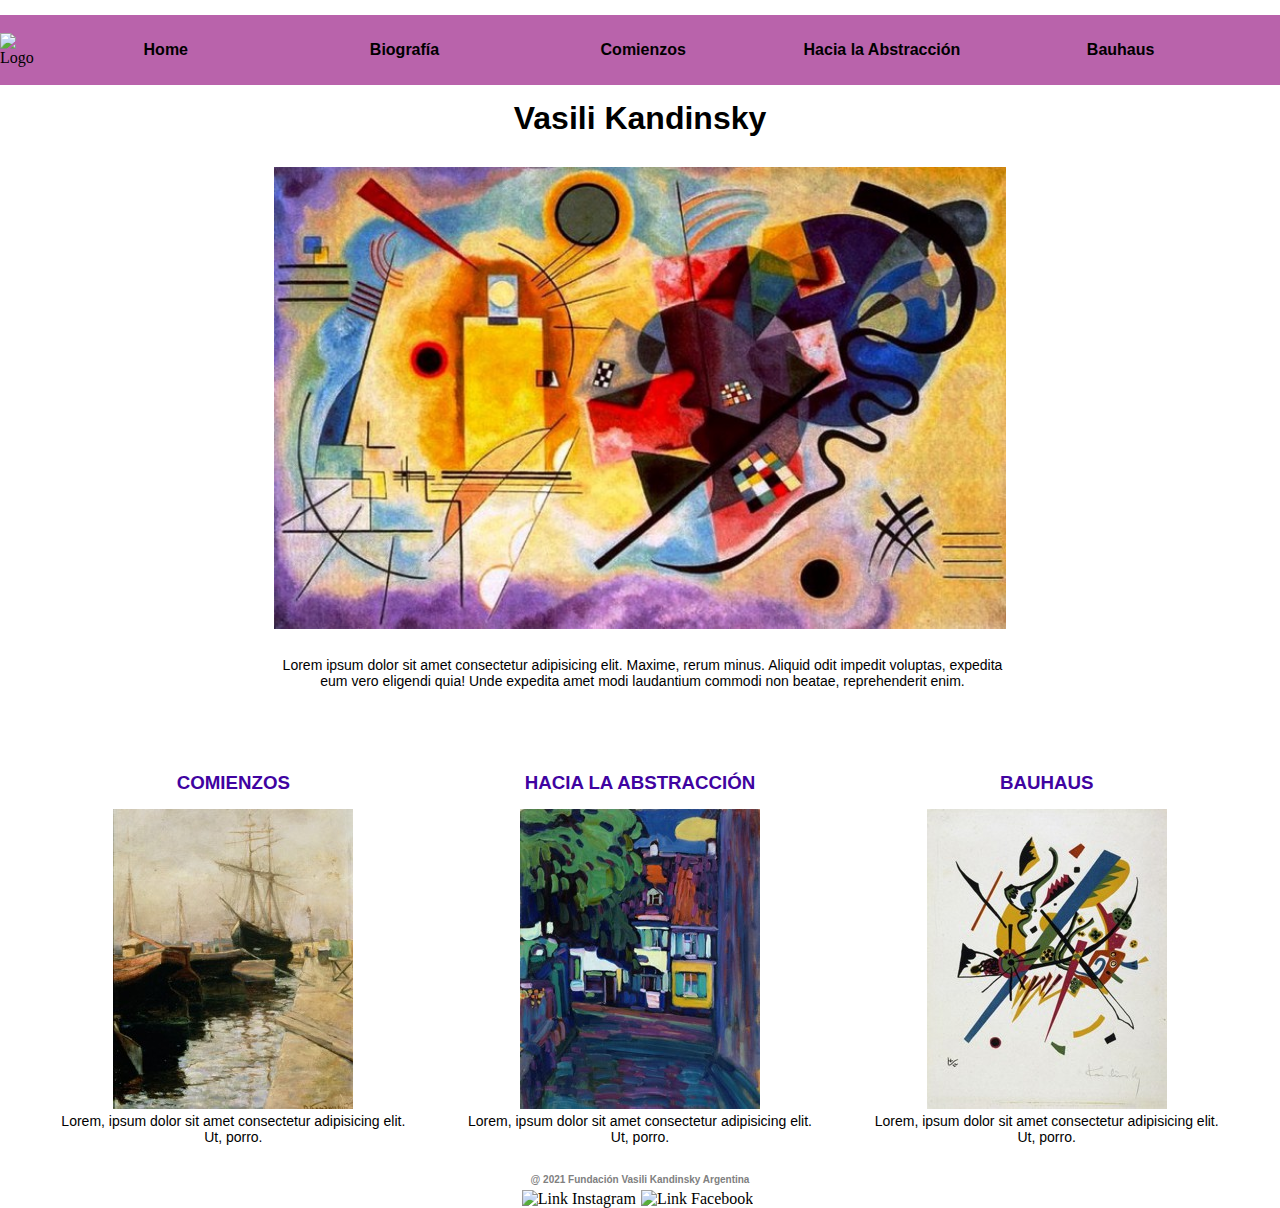
==== index.html @ f5639e45 "Proyecto Kandinsky" ====
<!DOCTYPE html>
<html lang="en">
<head>
    <meta charset="UTF-8">
    <meta http-equiv="X-UA-Compatible" content="IE=edge">
    <meta name="viewport" content="width=device-width, initial-scale=1.0">
    <title>Vasili</title>
    <link rel="preconnect" href="https://fonts.gstatic.com">
    <link href="https://fonts.googleapis.com/css2?family=Noto+Sans+KR&display=swap" rel="stylesheet"> 
    <link rel="stylesheet" href="css/estilos.css">
</head>

<body>
    <header class="header">
        <div class="headerLogo">
            <a href="index.html"> <img src="../Proyecto 2da Entrega/imagenes/Kandinsky-autógrafo-1.jpg" alt="Logo"></a>
        </div>
        <nav class="headerMenu">     
        <!--Sitio dedicado al artista Vasili Kandinsky-->    
            <div>
            <ul>
                <li><a href="index.html">Home</a></li>
                <li><a href="pages/Biografía.html">Biografía</a></li>
                <li><a href="pages/Comienzos.html">Comienzos</a></li>
                <li><a href="pages/HaciaAbstracción.html">Hacia la Abstracción</a></li>
                <li><a href="pages/Bauhaus.html">Bauhaus</a></li>
            </ul>
            </div>
        </nav>
    </header>
    <div>
        <h1> Vasili Kandinsky </h1>
    </div>
    <main class="mainGrid">
    <section class="section1index">
        <img src="imagenes/Amarillo Rojo Azul 1.jpg" alt="Amarillo Rojo Azul">
        <!--La idea es poner en la home imagen con la obra más representativa del artista-->
        
        <!--Presentación del sitio y del artista con link de acceso a la biografía-->
        <p>Lorem ipsum dolor sit amet consectetur adipisicing elit. Maxime, rerum minus. Aliquid odit impedit voluptas, expedita eum vero eligendi quia! Unde expedita amet modi laudantium commodi non beatae, reprehenderit enim.</p>
    </section>
    
    <section class="section2">
        <!--Pensado para mostrar 3 aspectos principales de la carrera del artista 
            con links de acceso a las demás secciones del sitio-->
        <div>
            <a href="../Proyecto 2da Entrega/pages/Comienzos.html"><h3>Comienzos</h3></a>
            <img src="imagenes/Odessa Puerto 1.jpg" alt="Odessa Puerto">
            <p>Lorem, ipsum dolor sit amet consectetur adipisicing elit. Ut, porro.</p>
        </div>
        <div>
            <a href="../Proyecto 2da Entrega/pages/HaciaAbstracción.html"><h3>Hacia la Abstracción</h3></a>
            <img src="imagenes/Murnau casas Obermarkt 1.jpg" alt="Murnau Obermarkt">
            <p>Lorem, ipsum dolor sit amet consectetur adipisicing elit. Ut, porro.</p>
        </div>
        <div>
            <a href="../Proyecto 2da Entrega/pages/Bauhaus.html"><h3>Bauhaus</h3></a>
            <img src="imagenes/Bauhaus Portada 1.jpg" alt="Bauhaus">
            <p>Lorem, ipsum dolor sit amet consectetur adipisicing elit. Ut, porro.</p>
        </div>
    </section>
    </main>
    
    <footer>
        <div>
            <h6>@ 2021 Fundación Vasili Kandinsky Argentina</h6>
        </div>

        <div class="footerRedes">
        <a class="footerLinks" href="https://www.instagram.com/">
            <img src="../Proyecto 2da Entrega/imagenes/Instagram 1.jpg" alt="Link Instagram">
        </a>
      
        <a class="footerLinks" href="https://www.facebook.com/">
            <img src="../Proyecto 2da Entrega/imagenes/Facebook_icon 1.jpg" alt="Link Facebook">
        </a>
    </div>
    </footer>

</body>    
</html>
---- css/estilos.css ----
* {
  margin: 0;
  padding: 0;
}

main {
  margin: 30px;
}

/* ESTILO HEADER */

.header {
  width: 100%;
  height: 70px;
  display: flex;
  align-items: center;
  background-color: rgb(185, 99, 171);
  margin-top: 15px;
}

.headerLogo img {
  width: 75%;
}

.headerMenu {
  width: 100%;
  margin-right: 40px;
}

.headerMenu ul{
  list-style: none;
  display: flex;
  align-items: center;
  height: 100%;
}

.headerMenu ul li{
  width: 25%;
  text-align: center;
  font-size: 16px;
  font-family: 'noto', sans-serif;
  font-weight: bold;
  list-style-type: none;
  padding: 14px;
  margin-top: none;
}

.headerMenu div:hover {
  text-transform: uppercase;
}

/* ESTILO TITULOS, TEXTO y LISTAS*/

a {
  text-decoration: none;
  color: black;
}

h1 {
  font-family: 'noto', sans-serif;
  color: rgb(0, 0, 0);
  display: flex;
  justify-content: center;
  margin-top: 15px;
}

h2 {
  color: rgb(64, 3, 161);
  font-family: 'noto', sans-serif;
  height: 2em; 
  text-transform: uppercase;
  text-align: center;
  padding-top: 15px;
}

h3 {
  color: rgb(64, 3, 161);
  font-family: 'noto', sans-serif;
}

p {
  font-family: 'noto', sans-serif;
  font-size: 14px;
}

li {
  font-family: 'noto', sans-serif;
  font-size: 12px;
  list-style-type: none;
  text-align: center;
  padding: 3px;
}

/* GRID */

.mainGrid {
  display: grid;
  grid-template-columns: 100%;
  grid-template-rows: 60% auto;
  row-gap: 28px;
  grid-template-areas: "section1"
                       "section2";
                       
}

/*ESTILO INDEX*/
.section1index {
  grid-area: "section1";
  display: flex;
  flex-direction: column;
  width: 100%;
  align-items: center;
}

.section1index img {
  width: 60%;
}

.section1index p {
  width: 60%;
  padding-left: 5px;
  padding-top: 2em;
  height: 5em;
  text-align: center;
}

.section2 {
  grid-area: "section2";
  display: flex;
  justify-content: space-evenly;
}

/* estilo para todos los divs dentro de section */
.section2 div{text-align:center;}
.section2 div h3{height:2em; text-transform: uppercase;}
.section2 div:hover h3{height: 3em;}
.section2 div p{padding: 0 2em;}

/*ESTILO PAGE BIOGRAFIA*/

.section1 {
  grid-area: "section1";
  display: flex;
  width: 100%;
  height: 395px; 
  flex-direction: row;
  align-items: left;
  margin-top: 10px;
  text-align: justify;
  background-color: rgb(247, 206, 240);
  background-position: center;
}

.section1 img {
  padding-right: 1em;
  height: auto;
}

.section1 p {
  padding-top: 1em;
  padding-right: 1em;
}

/*ESTILO PAGE COMIENZOS*/
.section1Comienzos p {
  text-align: justify;
  background-color: rgb(247, 206, 240);
  background-position: center;
  padding: 1em;
}

/* FOOTER */

h6 {
  font-size: 10px;
  font-family: 'noto', sans-serif;
  color: gray;
  text-align: center;
  padding-top: 15px;
}

.footerRedes {
  display: flex;
  flex-direction: row;
  justify-content: center;
  margin-top: 5px;
}

.footerLinks {
  padding-right: 5px;
}
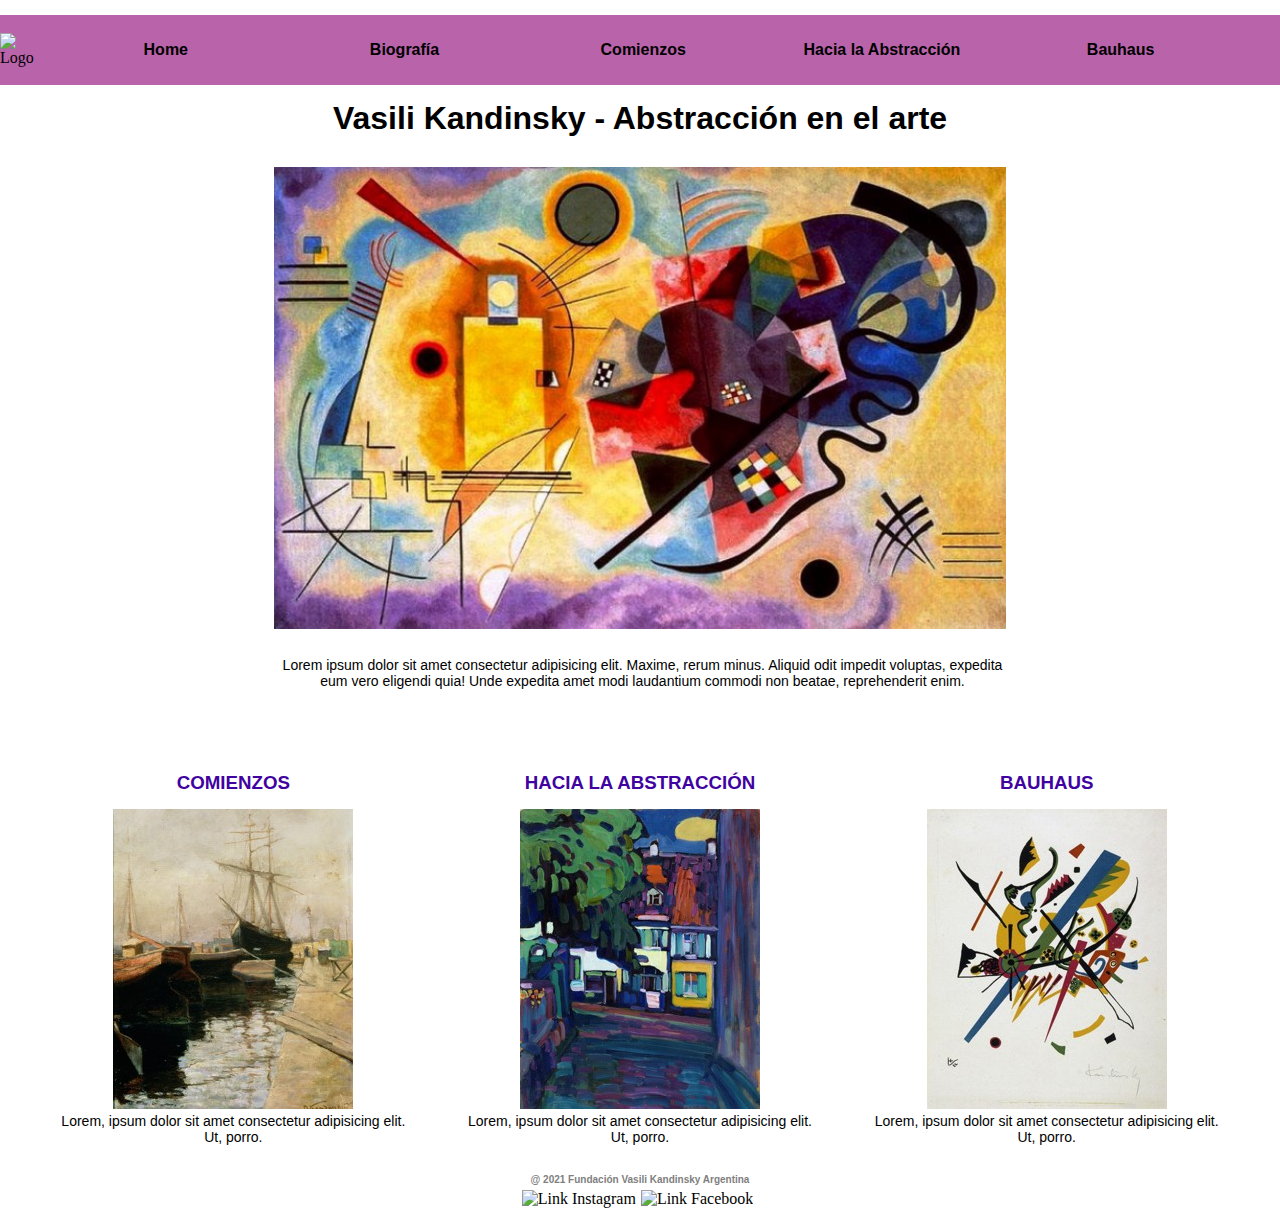
==== commit 87905e75: "cambio en h1 index" ====
--- a/index.html
+++ b/index.html
@@ -13,7 +13,7 @@
 <body>
     <header class="header">
         <div class="headerLogo">
-            <a href="index.html"> <img src="../Proyecto 2da Entrega/imagenes/Kandinsky-autógrafo-1.jpg" alt="Logo"></a>
+            <a href="index.html"> <img src="../proyecto_carlacorro/imagenes/Kandinsky-autógrafo-1.jpg" alt="Logo"></a>
         </div>
         <nav class="headerMenu">     
         <!--Sitio dedicado al artista Vasili Kandinsky-->    
@@ -29,7 +29,7 @@
         </nav>
     </header>
     <div>
-        <h1> Vasili Kandinsky </h1>
+        <h1> Vasili Kandinsky - Abstracción en el arte </h1>
     </div>
     <main class="mainGrid">
     <section class="section1index">
@@ -68,11 +68,11 @@
 
         <div class="footerRedes">
         <a class="footerLinks" href="https://www.instagram.com/">
-            <img src="../Proyecto 2da Entrega/imagenes/Instagram 1.jpg" alt="Link Instagram">
+            <img src="../proyecto_carlacorro/imagenes/Instagram 1.jpg" alt="Link Instagram">
         </a>
       
         <a class="footerLinks" href="https://www.facebook.com/">
-            <img src="../Proyecto 2da Entrega/imagenes/Facebook_icon 1.jpg" alt="Link Facebook">
+            <img src="../proyecto_carlacorro/imagenes/Facebook_icon 1.jpg" alt="Link Facebook">
         </a>
     </div>
     </footer>
